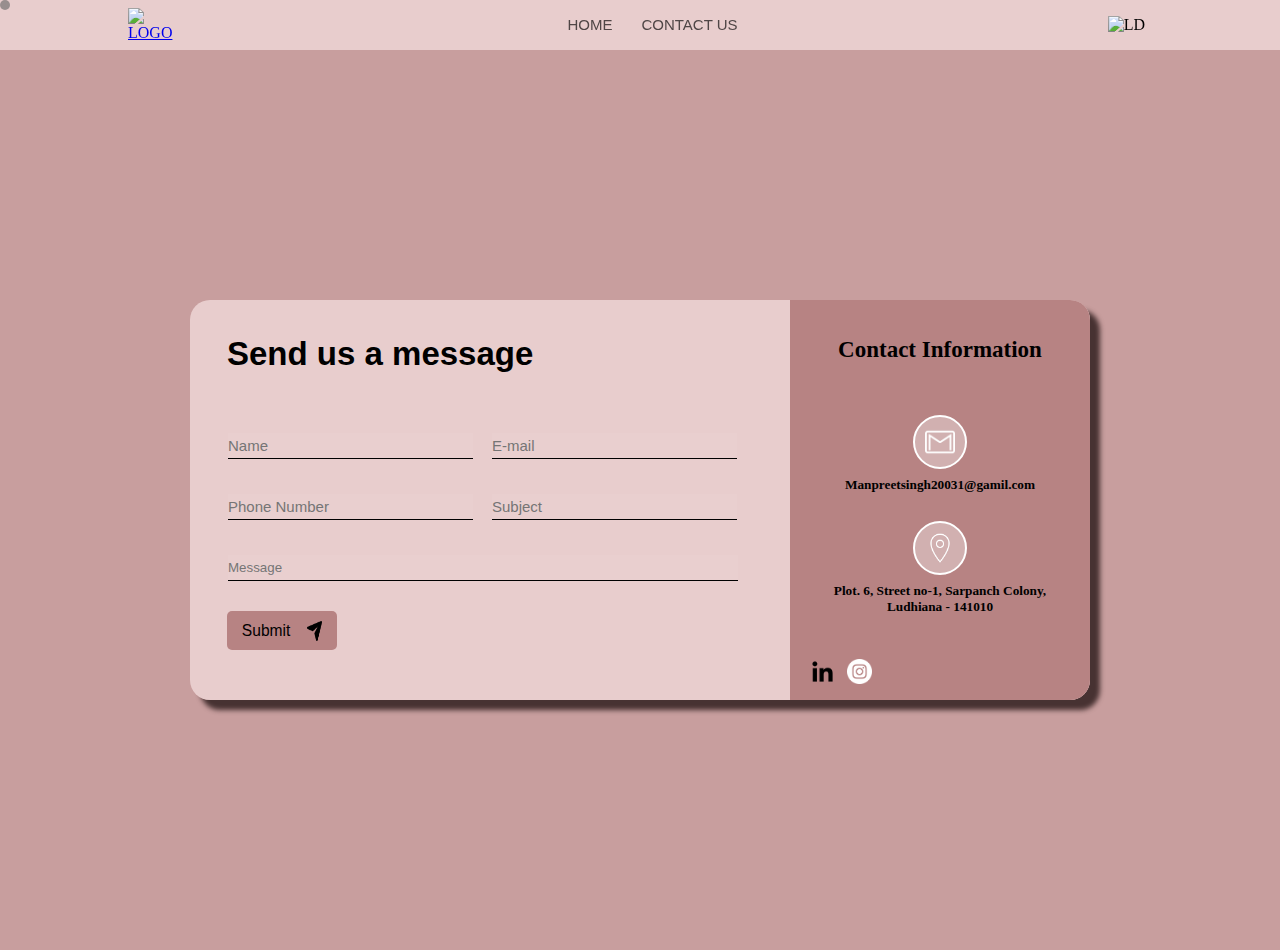
==== contact.html @ 9fb5e221 "Add files via upload" ====
<!DOCTYPE html>
<html lang="en">
    <head>
        <meta charset="UTF-8">
        <meta name="viewport" content="width=device-width, initial-scale=1.0">
        <title>Document</title>
        <link rel="stylesheet" href="style.css">
    </head>
    <body>
        <div id="main">
            <div id="corsur"></div>
            <div id="nav">
                <a href="index.html"><img src alt="LOGO"></a>
                <div id="nav-iteam">
                    <a href="index.html">HOME</a>

                    <a href="contact.html">CONTACT US</a>
                </div>
                <img src alt="LD" srcset>
            </div>
            <div id="cont">

                <div id="contact-cantainer">

                    <div id="cantainer-left">
                        <div id="text">
                            <h2>Send us a message</h2>
                        </div>
                        <div id="forms"><form>
                                <input class="form-data" type="text"
                                    placeholder="Name">
                                <input class="form-data" type="text"
                                    placeholder="E-mail"> <br>
                                <input class="form-data" type="text"
                                    placeholder="Phone Number">
                                <input class="form-data" type="text"
                                    placeholder="Subject"> <br>
                                <input class="message" type="text"
                                    placeholder="Message">

                            </form>
                        </div>
                        <div class="buttons">
                            <button><h3>Submit</h3> <img src="send.png" alt></button></div>
                    </div>
                    <div id="cantainer-rigth">

                        <div id="heading">
                            <h1>Contact Information </h1>
                        </div>

                        <div id="b">   
                         <div class="cover"><img src="gmail.png">
                            </div><h5>Manpreetsingh20031@gamil.com</h5> 
                        </div>

                        <div id="c">
                            <div class="cover"><img src="LOCATION.png"></div>
                            <h5>Plot. 6, Street no-1, Sarpanch Colony,</h5><h5>
                                Ludhiana - 141010</h5>
                        </div>

                        <div id="d">
                            <div id="space"><a href="https://www.linkedin.com/in/manpreet-singh99/"><img src="cont-linkedin.png" ></a></div>
                            <div><a href="https://www.instagram.com/man_preet24/"><img src="instagram.png" alt=""></a></div>
                        </div>
                    </div>
                </div>
            </div>
        </div>
        <script src="script.js"></script>
    </body>
</html>
---- style.css ----
* {
    margin: 0px;
    padding: 0px;
}

body {
    background-color: #C89E9E;

}

#corsur {
    width: 10px;
    height: 10px;
    border-radius: 50%;
    position: fixed;
    background-image: url(black.jpg);
    background-size: cover;
    transition: all linear 0.3s;
    cursor: none;
}

#nav {
    position: sticky;
    top: 0px;
    padding: 0% 10%;
    width: 100wh;
    height: 50px;
    background-color: rgba(254, 237, 237, 0.6);
    display: grid;
    grid-template-columns: 5% 90% 5%;
    align-items: center;

}

#nav-iteam {
    text-align: center;

}

#nav-iteam a {
    font-family: Rubik, sans-serif;
    font-size: 15px;
    font-weight: 500;
    text-decoration: none;
    color: #4F4646;
    padding-left: 25px;


}

#linkedin img {
    width: 25px;

    height: 25px;
}


/* page 1*/
#page1 {
    height: 100vh;
    width: 100wh;
    background-color: #C89E9E;
    padding: 0% 10%;
    display: grid;
    grid-template-columns: 55% 45%;


}

#text-1 {

    width: 100%;
    height: 100%;
    font-size: 50px;
}

#img-page1 {

    width: 100%;
    height: 100%;
    display: grid;
    justify-content: center;
    align-items: center;

}

#img-page1-600
{
    width: 100%;
    height: 100%;
    display: grid;
    justify-content: center;
    align-items: center;
   display: none;
   
}
#img-page1-600 img{
    width: 100%;
    height: 100%;
}

#text-1 {
    padding-left: 2%;
    display: grid;
    grid-template-rows: 42% 10%;
}

#text-1 h1 {
    font-size: 60px;
    font-family: Rubik, sans-serif;
    display: grid;
    align-items: end;
    color: aliceblue;

    letter-spacing: 0.02em;

}

#effects {
    margin-top: 180px;
    width: 510px;
    height: 150px;
}

#text-1 p {
width: 60%;
    display: grid;
    align-items: end;
    line-height: 20px;
    font-size: 17px;
    font-weight: 400;
    color: aliceblue;
}

#text-1 button {
    margin-top: 20px;
    width: 120px;
    height: 35px;
    background-color: rgba(254, 237, 237, 0.6);
    border: 10px;
    border-radius: 50px;
    font-family: Rubik, sans-serif;
    font-size: 15px;
    font-weight: 500;
    text-decoration: none;
    color: #4F4646;
    margin-left: 0px;
}

#img-page1 img {
    padding-bottom: 25px;
    align-items: center;
}

#page2-container {
    width: 100wh;
    height: 80vh;
    padding-top: 8%;
}

#page2 {
    height: 60vh
    width: 100wh;
    margin: 0% 10%;

    background-color: rgba(254, 237, 237, 0.6);
    display: grid;
    grid-template-rows: 13% 87%;
    border: 2px;

    border-radius: 40px;
}

#page2 h1 {
    margin-top: 11PX;
    color: #4F4646;
    font-size: 70px;
    display: grid;
    justify-content: center;
    font-family: Rubik, sans-serif;
}

#adjust {
    margin-top: 30px;
    display: grid;
    grid-template-columns: 42% 58%;
}

#page2-text {
    margin-top: 28px;
    width: 90%;



}

#page2-text p {
    line-height: 20px;
    font-size: 17px;
    font-weight: 400;
    color: #4F4646;

}

#page3 {
    width: 100wh;
    height: 85vh;

    margin: 0% 10%;
    text-align: center;

}

#page3 h1 {
    color: #312d2d;
    font-size: 70px;
}

#page-3-container {
    padding-top: 4%;
    width: 80%;
    height: 50vh;
    margin: 0% 10%;

    display: flex;
    flex-direction: row;
    flex-wrap: wrap;
    justify-content: space-evenly;
}


.box {
    position: relative;
    margin: 10PX 40PX;
    width: 130px;
    height: 130px;
    background-color: rgba(30, 28, 28, 0.889);
    display: flex;
    align-items: center;
    justify-content: center;
    border-radius: 15px;

}
@media (min-width:600px)
{
.box:hover
{
    margin: 5PX 40PX;
    width: 140px;
    height: 140px;
   
}
}

.box img {
    width: 90%;
    height: 90%;
}
.adjustcss img{
    height: 50%;
}
.adjustjs img 
{
    width: 75% ;
    height: 75%;
}



/* CONTACT*/
#cont {
    height: 100vh;
    width: 100wh;
    margin: 0% 10%;

    display: flex;
    align-items: center;
    justify-content: center;


}


#contact-cantainer {
    background-color: rgba(254, 237, 237, 0.6);
    border-radius: 20PX;
    width: 900px;
    height: 400px;
    display: flex;
    flex-direction: row;
    box-shadow: 10px 10px 5px rgb(71, 50, 50);
}


#cantainer-left {
    width: 600px;
    height: 400PX;

    display: flex;
    flex-direction: column;


}

#forms {
    margin: auto;
    margin-top: 0px;
    margin-bottom: 10PX;
}

#text h2 {
    text-align: left;
    font-size: 33px;
    font-family: Rubik, sans-serif;
    margin-top: 35px;
    margin-left: 37px;
}

#forms form {
    margin-top: 60px;


}



.form-data {
    width: 245px;
    margin-right: 15px;
    margin-bottom: 20px;
    height: 25px;
    border: none;
    background-color: rgba(249, 224, 224, 0.1);
    border-bottom: 1px solid black;
    font-size: 15px;
    margin-bottom: 35px;

}

.message {
    width: 510px;
    margin-bottom: 20px;
    height: 25px;
    border: none;
    background-color: rgba(249, 224, 224, 0.1);
    border-bottom: 1px solid black;
}

button {
    width: 110px;
    height: 39px;
    border: 0PX;
    border-radius: 5px;
    background-color: #b78383;
    margin-left: 37PX;

}

button h3 {
    font-family: Rubik, sans-serif;
    font-weight: 500;

}

.buttons button {
    display: flex;
    flex-direction: row;
}

.buttons h3,
img {
    margin: auto;
}

.buttons img {
    margin-left: 2px;
}

.buttons img {
    width: 15px;
    height: 20px;
}


/*left*/





#cantainer-rigth {
    width: 300px;
    height: 400PX;
    background-color: #b78383;
    display: flex;
    flex-direction: column;
    border-top-right-radius: 20px;
    border-bottom-right-radius: 20px;

}

#heading {
    height: 115px;

}

#heading h1 {
    font-size: 23px;
    text-align: center;

    padding-top: 37px;

}

#b {
    width: 260;
    height: 106px;

    display: flex;
    flex-direction: column;
    align-items: center;

}

.cover {
    width: 50px;
    height: 50px;
    border-radius: 50%;
    background-color: rgba(248, 246, 246, 0.4);
    display: flex;
    align-items: center;
    justify-content: center;
    border: 2px solid white;
    margin-bottom: 8px;
}

#b img {
    width: 30PX;
    height: 30PX;
    align-content: center;

}

#c {

    height: 106px;
    display: flex;
    flex-direction: column;
    align-items: center;
}

#c img {
    width: 30PX;
    height: 30PX;
    align-content: center;

}

#d {
    height: 73px;

    display: flex;
    align-items: end;
}

#space {
    margin-left: 8px;
}

#d img {
    width: 25PX;
    height: 25PX;
    margin-left: 12px;
    margin-bottom: 12px;
}

@media (max-width:600px)
 {
    #nav {
        height: 60px;
    }

    #effects {
        margin-top: 180px;
        width: 0PX;
        height: 255px;
    }


#page1
{
    height: 85vh;
    display: flex;
    flex-direction: column;
    text-align: center;

    
}

#page1 button
{
width: 90%;

}
#text-1 p 
{
    width: 90%;
    text-align: center;
    
}
#img-page1
{
display: none;
}
#img-page1-600
{
   display: flex;
    height: 35%;
}
#img-page1 img
{
    height: 100%;
    width: 100%;
}
#effects
{
margin-top: 0px;
}

#text-1
{ height: 65%;
    display: grid;
    grid-template-rows: 50% 30% 25%;
    align-items: center;
    padding-left: 0px;
    
} 


#effects h1 {
    font-size: 1.4em;
    text-align: center;
}



/*page 2*/
#page2-container {
    width: 100wh;
    height: 81vh;
    padding-top: 8%;
}


#page2
{    height: 100%;
    grid-template-rows: 8% 87%;
    margin: 0% 8%;
}
#page2 h1 {
    margin-top: 11PX;
    color: #4F4646;
    font-size: 45px;
    display: grid;
    justify-content: center;
    font-family: Rubik, sans-serif;
}

#page2-img
{
display: none;
}

#page2-text
{
    margin: 18px;
    width: 305px;
}
#page2-text p 
{
    line-height: 20px;
    font-size: 15px;
    letter-spacing: 0.2px;
    
}
#adjust {
    margin-top: 10px;
}

/*page 3*/
#page3 
{
    height: 68vh;
}
#page3 h1 
{
    margin-top: 15px;
    font-size: 45px;
}
.box {
    margin: 8PX 10PX;
    width: 100px;
    height: 100px;
  
}
#corsur
{
    display: none;
}

}
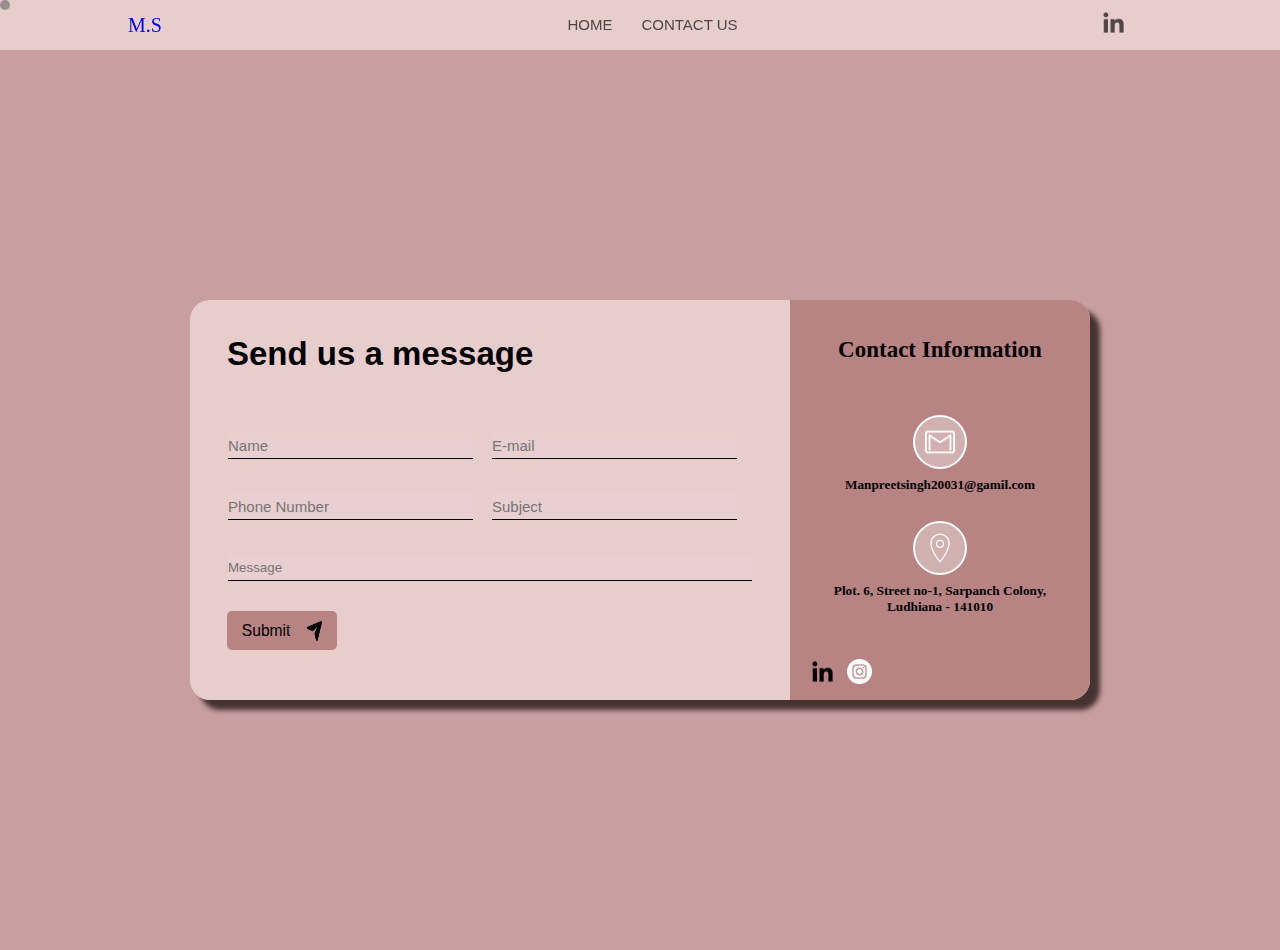
==== commit 1be830a4: "Update contact.html" ====
--- a/contact.html
+++ b/contact.html
@@ -1,3 +1,5 @@
+
+
 <!DOCTYPE html>
 <html lang="en">
     <head>
@@ -7,16 +9,20 @@
         <link rel="stylesheet" href="style.css">
     </head>
     <body>
+        
         <div id="main">
             <div id="corsur"></div>
             <div id="nav">
-                <a href="index.html"><img src alt="LOGO"></a>
+                <a href="index.html">M.S</a>
                 <div id="nav-iteam">
                     <a href="index.html">HOME</a>
 
                     <a href="contact.html">CONTACT US</a>
                 </div>
-                <img src alt="LD" srcset>
+                <div id="linkedin"> <a href="index.html">
+                    <img src="nav-linkedin.png" alt="LOGO">
+                </a>
+            </div>
             </div>
             <div id="cont">
 
@@ -26,17 +32,17 @@
                         <div id="text">
                             <h2>Send us a message</h2>
                         </div>
-                        <div id="forms"><form>
+                        <div id="forms"><form action="" method="get">
                                 <input class="form-data" type="text"
-                                    placeholder="Name">
+                                    placeholder="Name" name="name">
                                 <input class="form-data" type="text"
-                                    placeholder="E-mail"> <br>
+                                    placeholder="E-mail" name="email"> <br>
                                 <input class="form-data" type="text"
-                                    placeholder="Phone Number">
+                                    placeholder="Phone Number" name="Phone">
                                 <input class="form-data" type="text"
-                                    placeholder="Subject"> <br>
+                                    placeholder="Subject" name="subject"> <br>
                                 <input class="message" type="text"
-                                    placeholder="Message">
+                                    placeholder="Message" name="message">
 
                             </form>
                         </div>
@@ -69,5 +75,8 @@
             </div>
         </div>
         <script src="script.js"></script>
+      
+
+
     </body>
-</html>+</html>
--- a/style.css
+++ b/style.css
@@ -31,7 +31,10 @@
     align-items: center;
 
 }
-
+#nav a{
+    text-decoration: none;
+    font-size: 20px;
+}
 #nav-iteam {
     text-align: center;
 
@@ -84,17 +87,17 @@
 
 }
 
-#img-page1-600
-{
+#img-page1-600 {
     width: 100%;
     height: 100%;
     display: grid;
     justify-content: center;
     align-items: center;
-   display: none;
-   
-}
-#img-page1-600 img{
+    display: none;
+
+}
+
+#img-page1-600 img {
     width: 100%;
     height: 100%;
 }
@@ -123,7 +126,7 @@
 }
 
 #text-1 p {
-width: 60%;
+    width: 60%;
     display: grid;
     align-items: end;
     line-height: 20px;
@@ -159,8 +162,7 @@
 }
 
 #page2 {
-    height: 60vh
-    width: 100wh;
+    height: 60vh width: 100wh;
     margin: 0% 10%;
 
     background-color: rgba(254, 237, 237, 0.6);
@@ -241,27 +243,27 @@
     border-radius: 15px;
 
 }
-@media (min-width:600px)
-{
-.box:hover
-{
-    margin: 5PX 40PX;
-    width: 140px;
-    height: 140px;
-   
-}
+
+@media (min-width:600px) {
+    .box:hover {
+        margin: 5PX 40PX;
+        width: 140px;
+        height: 140px;
+
+    }
 }
 
 .box img {
     width: 90%;
     height: 90%;
 }
-.adjustcss img{
+
+.adjustcss img {
     height: 50%;
 }
-.adjustjs img 
-{
-    width: 75% ;
+
+.adjustjs img {
+    width: 75%;
     height: 75%;
 }
 
@@ -338,7 +340,7 @@
 }
 
 .message {
-    width: 510px;
+    width: 100%;
     margin-bottom: 20px;
     height: 25px;
     border: none;
@@ -474,10 +476,10 @@
     margin-bottom: 12px;
 }
 
-@media (max-width:600px)
- {
+@media (max-width:600px) {
     #nav {
         height: 60px;
+        padding: 0% 7%;
     }
 
     #effects {
@@ -485,127 +487,168 @@
         width: 0PX;
         height: 255px;
     }
-
-
-#page1
-{
-    height: 85vh;
-    display: flex;
-    flex-direction: column;
-    text-align: center;
-
+    #nav-iteam a {
+        
+        font-size: 12px;
+        font-weight: 500;
+        
     
-}
-
-#page1 button
-{
-width: 90%;
-
-}
-#text-1 p 
-{
-    width: 90%;
-    text-align: center;
     
-}
-#img-page1
-{
-display: none;
-}
-#img-page1-600
-{
-   display: flex;
-    height: 35%;
-}
-#img-page1 img
-{
-    height: 100%;
-    width: 100%;
-}
-#effects
-{
-margin-top: 0px;
-}
-
-#text-1
-{ height: 65%;
-    display: grid;
-    grid-template-rows: 50% 30% 25%;
-    align-items: center;
-    padding-left: 0px;
-    
-} 
-
-
-#effects h1 {
-    font-size: 1.4em;
-    text-align: center;
-}
-
-
-
-/*page 2*/
-#page2-container {
-    width: 100wh;
-    height: 81vh;
-    padding-top: 8%;
-}
-
-
-#page2
-{    height: 100%;
-    grid-template-rows: 8% 87%;
-    margin: 0% 8%;
-}
-#page2 h1 {
-    margin-top: 11PX;
-    color: #4F4646;
-    font-size: 45px;
-    display: grid;
-    justify-content: center;
-    font-family: Rubik, sans-serif;
-}
-
-#page2-img
-{
-display: none;
-}
-
-#page2-text
-{
-    margin: 18px;
-    width: 305px;
-}
-#page2-text p 
-{
-    line-height: 20px;
-    font-size: 15px;
-    letter-spacing: 0.2px;
-    
-}
-#adjust {
-    margin-top: 10px;
-}
-
-/*page 3*/
-#page3 
-{
-    height: 68vh;
-}
-#page3 h1 
-{
-    margin-top: 15px;
-    font-size: 45px;
-}
-.box {
-    margin: 8PX 10PX;
-    width: 100px;
-    height: 100px;
-  
-}
-#corsur
-{
-    display: none;
-}
-
-}+    }
+
+    #page1 {
+        height: 85vh;
+        display: flex;
+        flex-direction: column;
+        text-align: center;
+
+
+    }
+
+    #page1 button {
+        width: 90%;
+
+    }
+
+    #text-1 p {
+        width: 90%;
+        text-align: center;
+
+    }
+
+    #img-page1 {
+        display: none;
+    }
+
+    #img-page1-600 {
+        display: flex;
+        height: 35%;
+    }
+
+    #img-page1 img {
+        height: 100%;
+        width: 100%;
+    }
+
+    #effects {
+        margin-top: 0px;
+    }
+
+    #text-1 {
+        height: 65%;
+        display: grid;
+        grid-template-rows: 50% 25% 15%;
+        align-items: center;
+        padding-left: 0px;
+
+    }
+
+
+    #effects h1 {
+        font-size: 1.4em;
+        text-align: center;
+    }
+
+
+
+    /*page 2*/
+    #page2-container {
+        width: 100wh;
+        height: 81vh;
+        padding-top: 8%;
+    }
+
+
+    #page2 {
+        height: 100%;
+        grid-template-rows: 8% 87%;
+        margin: 0% 8%;
+    }
+
+    #page2 h1 {
+        margin-top: 11PX;
+        color: #4F4646;
+        font-size: 45px;
+        display: grid;
+        justify-content: center;
+        font-family: Rubik, sans-serif;
+    }
+
+    #page2-img {
+        display: none;
+    }
+
+    #page2-text {
+        margin: 18px;
+        width: 305px;
+    }
+
+    #page2-text p {
+        line-height: 20px;
+        font-size: 15px;
+        letter-spacing: 0.2px;
+
+    }
+
+    #adjust {
+        margin-top: 10px;
+    }
+
+    /*page 3*/
+    #page3 {
+        height: 68vh;
+    }
+
+    #page3 h1 {
+        margin-top: 15px;
+        font-size: 45px;
+    }
+
+    .box {
+        margin: 8PX 10PX;
+        width: 100px;
+        height: 100px;
+
+    }
+
+    #corsur {
+        display: none;
+    }
+
+    /*contact*/
+
+    #text h2 {
+        text-align: center;
+        font-size: 30px;
+        margin-left: 0px;
+    }
+
+    #cantainer-rigth {
+        display: none;
+    }
+
+    #cantainer-left {
+
+        width: 100%;
+        height: 80%;
+    }
+
+
+    #contact-cantainer {
+
+
+        height: 65%;
+
+    }
+
+    #forms {
+        width: 80%;
+    }
+
+    button {
+
+        margin-left: 31PX;
+
+    }
+
+}
